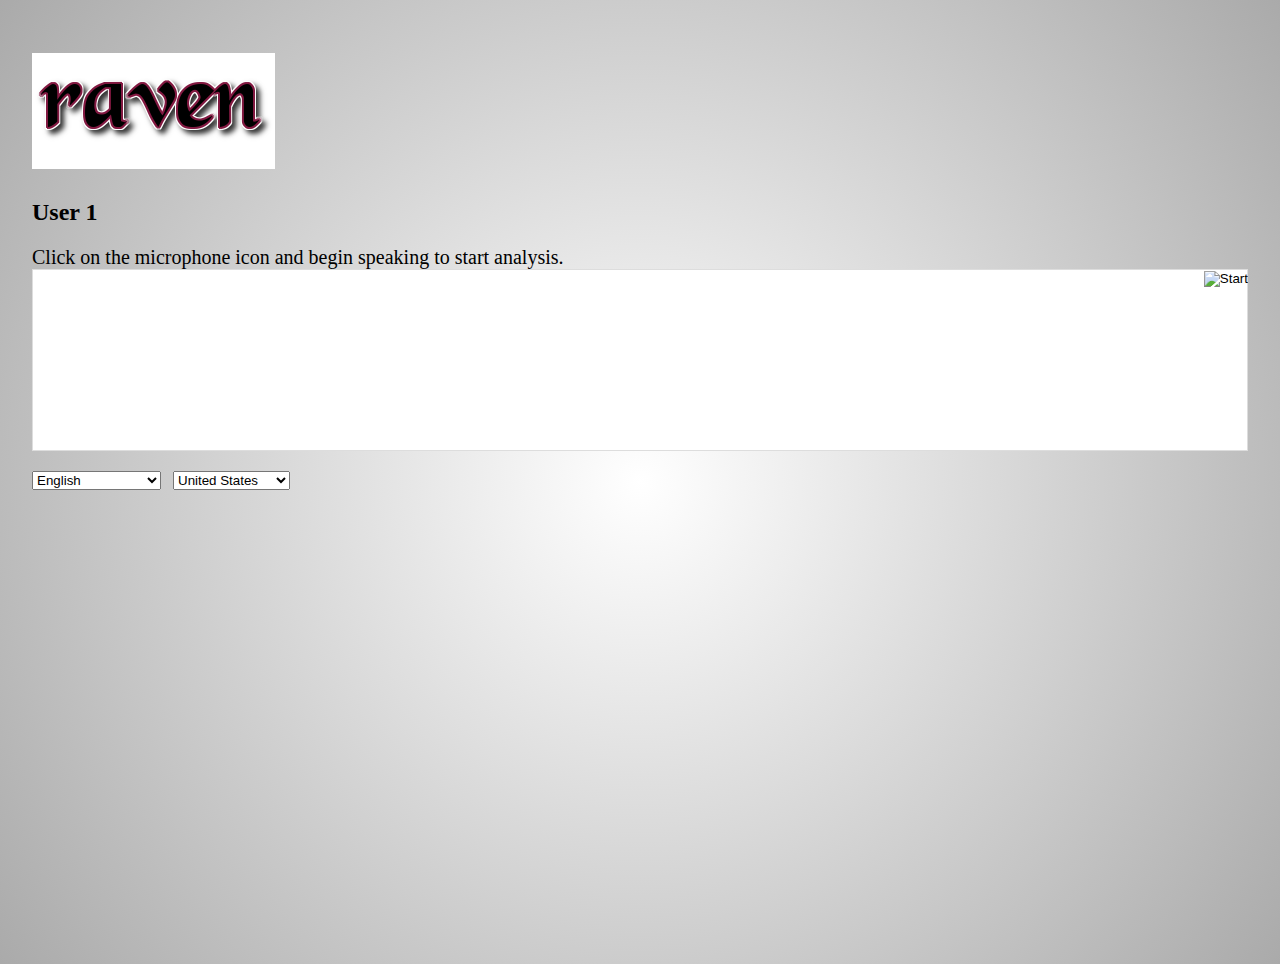
==== index.html @ 4979a17e "web speech done" ====
<!DOCTYPE html>
<html lang="en" >

<head>
  <meta charset="UTF-8">
  <title>Web Speech API2</title>
  <script src="https://cdnjs.cloudflare.com/ajax/libs/modernizr/2.8.3/modernizr.min.js" type="text/javascript"></script>


  
  
      <style>
      /* NOTE: The styles were added inline because Prefixfree needs access to your styles and they must be inlined if they are on local disk! */
      html, body {
  height: 100%;
  margin: 0;
  background: radial-gradient(circle farthest-corner at center, #ffffff 0%, #aaaaaa 100%);
}

body {
  padding: 32px;
}

#info {
  font-size: 20px;
}

#div_start {
  float: right;
}

#headline {
  text-decoration: none;
}

#results {
  font-size: 14px;
  font-weight: bold;
  border: 1px solid #ddd;
  padding: 15px;
  text-align: left;
  min-height: 150px;
  background: #fff;
}

#start_button {
  border: 0;
  background-color: transparent;
  padding: 0;
}

.interim {
  color: gray;
}

.final {
  color: black;
  padding-right: 3px;
}

.button {
  display: none;
}

.marquee {
  margin: 20px auto;
}

#buttons {
  margin: 10px 0;
  position: relative;
  top: -50px;
}

#copy {
  margin-top: 20px;
}

#copy > div {
  display: none;
  margin: 0 70px;
}

    </style>

    <script src="https://cdnjs.cloudflare.com/ajax/libs/prefixfree/1.0.7/prefixfree.min.js"></script>

</head>

<body>

      <div class="browser-landing" id="main">
      <div class="compact marquee-stacked" id="marquee">
        <div class="marquee-copy">
          <h1>
            <img src="./images/coollogo_com-662796.png">
          </h1>
          <h2>User 1</h2>
        </div>
      </div>
      <div class="compact marquee">
        <div id="info">
          <p id="info_start">
            Click on the microphone icon and begin speaking to start analysis.
          </p>
          <p id="info_speak_now" style="display:none">
            Speak now.
          </p>
          <p id="info_no_speech" style="display:none">
            No speech was detected. You may need to adjust your <a href=
            "//support.google.com/chrome/bin/answer.py?hl=en&amp;answer=1407892">microphone
            settings</a>.
          </p>
          <p id="info_no_microphone" style="display:none">
            No microphone was found. Ensure that a microphone is installed and that
            <a href="//support.google.com/chrome/bin/answer.py?hl=en&amp;answer=1407892">
            microphone settings</a> are configured correctly.
          </p>
          <p id="info_allow" style="display:none">
            Click the "Allow" button above to enable your microphone.
          </p>
          <p id="info_denied" style="display:none">
            Permission to use microphone was denied.
          </p>
          <p id="info_blocked" style="display:none">
            Permission to use microphone is blocked. To change, go to
            chrome://settings/contentExceptions#media-stream
          </p>
          <p id="info_upgrade" style="display:none">
            Web Speech API is not supported by this browser. Upgrade to <a href=
            "//www.google.com/chrome">Chrome</a> version 25 or later.
          </p>
        </div>
        <div id="div_start">
          <button id="start_button" onclick="startButton(event)"><img alt="Start" id="start_img"
          src="//google.com/intl/en/chrome/assets/common/images/content/mic.gif"></button>
        </div>
        <div id="results">
          <span class="final" id="final_span"></span> <span class="interim" id=
          "interim_span"></span>
        </div>
        <div id="copy">
          <button class="button" id="copy_button" onclick="copyButton()">Copy and Paste</button>
          <div id="copy_info">
            <p>
              Press Control-C to copy text.
            </p>
            <p>
              (Command-C on Mac.)
            </p>
          </div><button class="button" id="email_button" onclick="emailButton()">Create
          Email</button>
          <div id="email_info">
            <p>
              Text sent to default email application.
            </p>
            <p>
              (See chrome://settings/handlers to change.)
            </p>
          </div>
        </div>
        <div class="compact marquee" id="div_language">
          <select id="select_language" onchange="updateCountry()">
            </select>&nbsp;&nbsp; <select id="select_dialect">
            </select>
        </div>
      </div>
    </div>
  <script src='http://cdnjs.cloudflare.com/ajax/libs/jquery/2.1.3/jquery.min.js'></script>

  

    <script  src="js/index.js"></script>




</body>

</html>
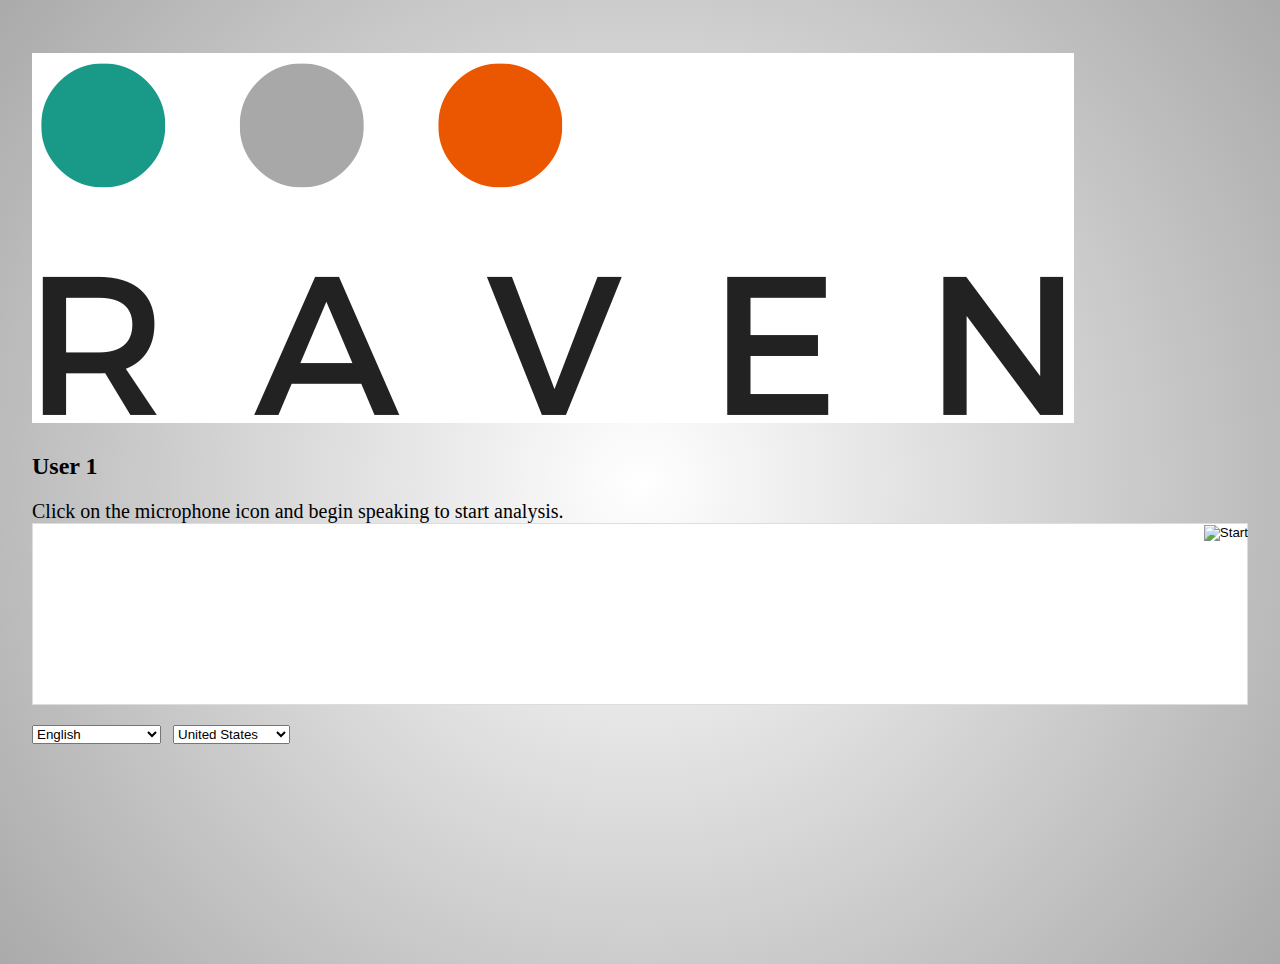
==== commit 84f12579: "new logo" ====
--- a/index.html
+++ b/index.html
@@ -3,7 +3,7 @@
 
 <head>
   <meta charset="UTF-8">
-  <title>Web Speech API2</title>
+  <title>Ravenry Analysis</title>
   <script src="https://cdnjs.cloudflare.com/ajax/libs/modernizr/2.8.3/modernizr.min.js" type="text/javascript"></script>
 
 
@@ -93,7 +93,7 @@
       <div class="compact marquee-stacked" id="marquee">
         <div class="marquee-copy">
           <h1>
-            <img src="./images/coollogo_com-662796.png">
+            <img src="./images/raven.png">
           </h1>
           <h2>User 1</h2>
         </div>
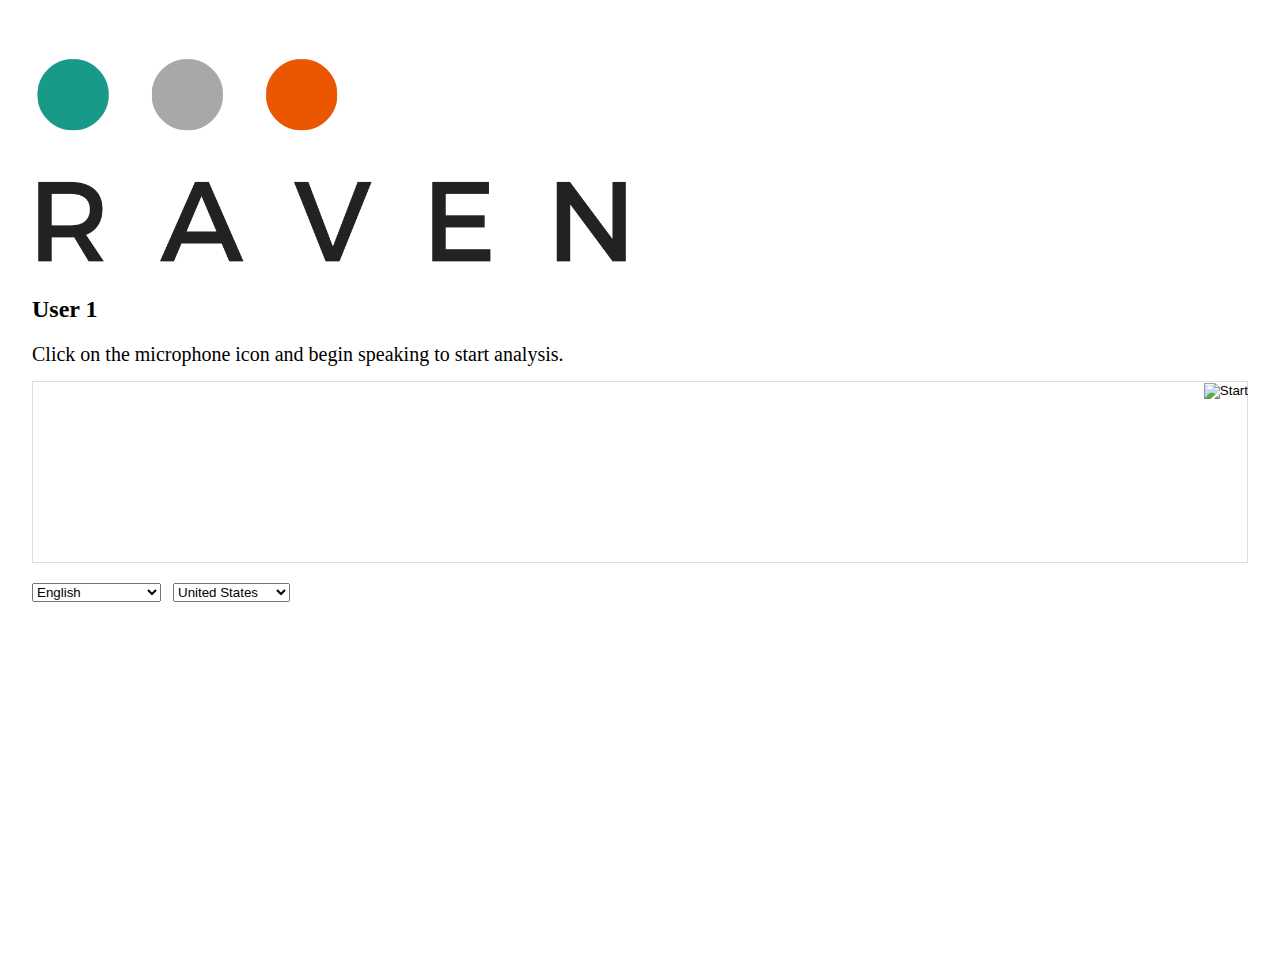
==== commit 24297a41: "change background, save only final" ====
--- a/index.html
+++ b/index.html
@@ -14,7 +14,6 @@
       html, body {
   height: 100%;
   margin: 0;
-  background: radial-gradient(circle farthest-corner at center, #ffffff 0%, #aaaaaa 100%);
 }
 
 body {
@@ -23,6 +22,7 @@
 
 #info {
   font-size: 20px;
+  margin-bottom: 15px;
 }
 
 #div_start {
@@ -93,7 +93,7 @@
       <div class="compact marquee-stacked" id="marquee">
         <div class="marquee-copy">
           <h1>
-            <img src="./images/raven.png">
+            <img width="600px" src="./images/raven.png">
           </h1>
           <h2>User 1</h2>
         </div>
@@ -166,7 +166,7 @@
         </div>
       </div>
     </div>
-  <script src='http://cdnjs.cloudflare.com/ajax/libs/jquery/2.1.3/jquery.min.js'></script>
+  <script src='https://cdnjs.cloudflare.com/ajax/libs/jquery/2.1.3/jquery.min.js'></script>
 
   
 
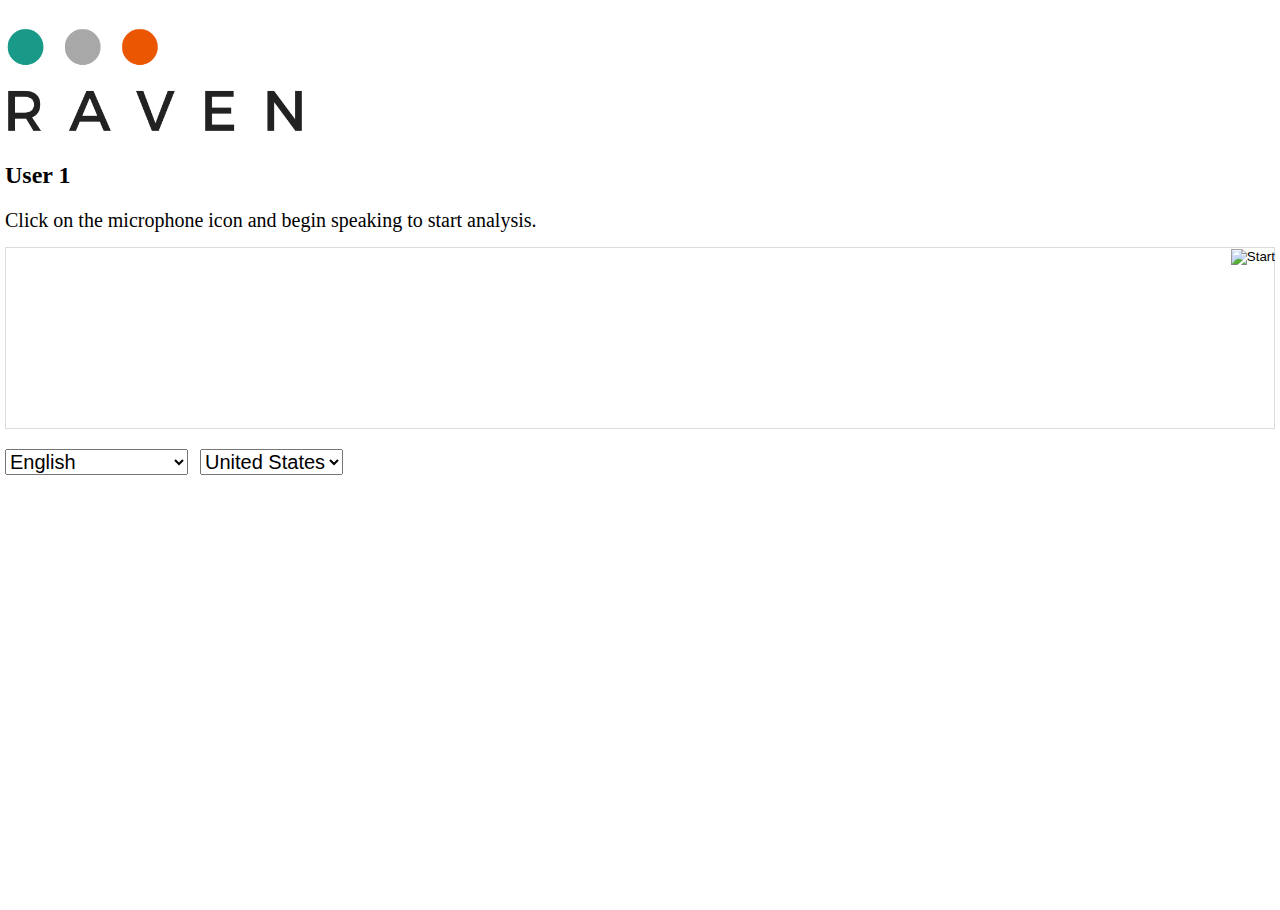
==== commit a790a2c8: "disable continuous" ====
--- a/index.html
+++ b/index.html
@@ -17,7 +17,7 @@
 }
 
 body {
-  padding: 32px;
+  padding: 5px;
 }
 
 #info {
@@ -93,7 +93,7 @@
       <div class="compact marquee-stacked" id="marquee">
         <div class="marquee-copy">
           <h1>
-            <img width="600px" src="./images/raven.png">
+            <img width="300px" src="./images/raven.png">
           </h1>
           <h2>User 1</h2>
         </div>
@@ -160,8 +160,8 @@
           </div>
         </div>
         <div class="compact marquee" id="div_language">
-          <select id="select_language" onchange="updateCountry()">
-            </select>&nbsp;&nbsp; <select id="select_dialect">
+          <select id="select_language" style="font-size: 20px;"onchange="updateCountry()">
+            </select>&nbsp;&nbsp; <select id="select_dialect" style="font-size: 20px;">
             </select>
         </div>
       </div>
